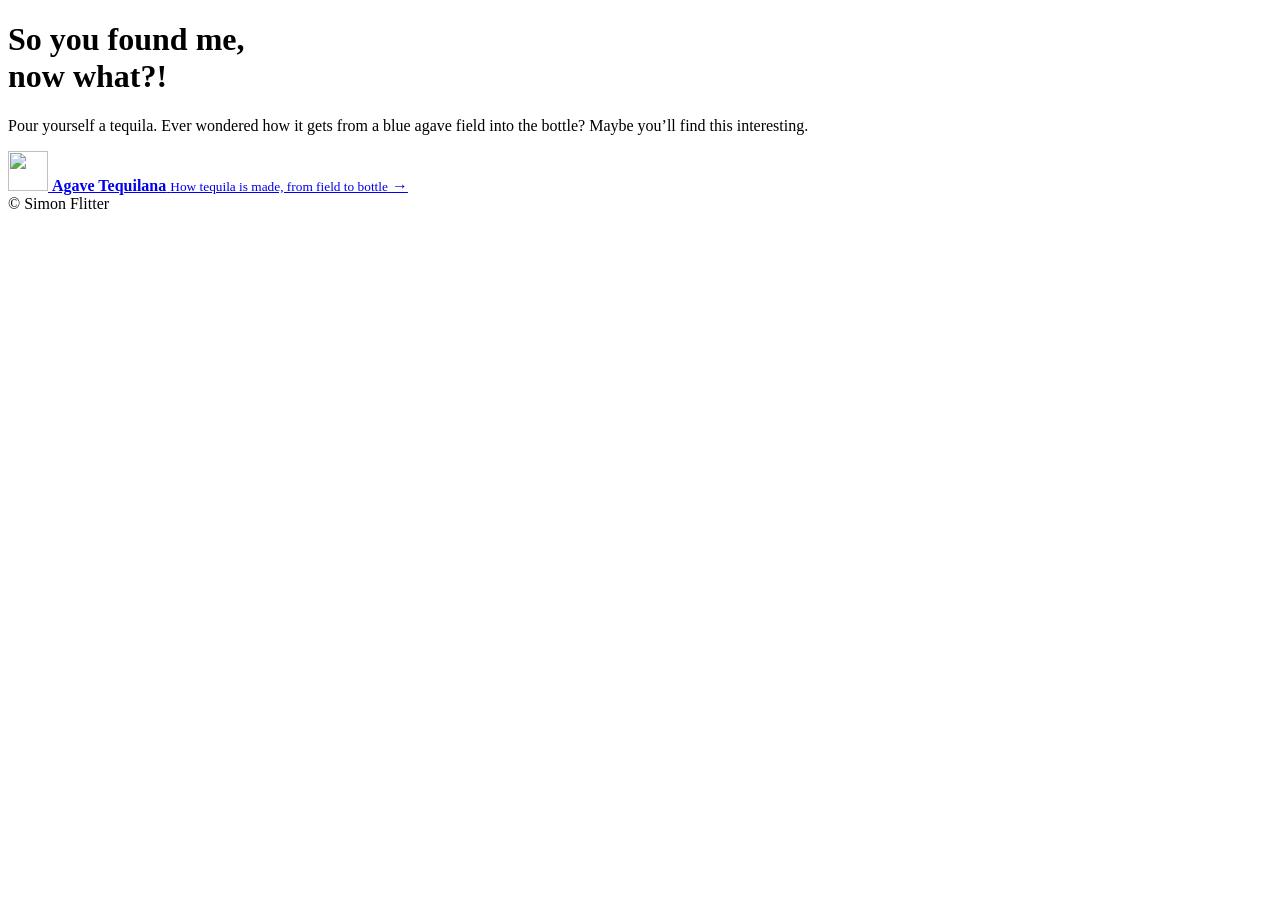
==== public/index.html @ 4acba524 "Replace the 2013 site with a simple holding page "So you found me, now what?!" with the glasses peek" ====
<!doctype html>
<html lang="en">
<head>
  <meta charset="utf-8">
  <meta name="viewport" content="width=device-width, initial-scale=1">
  <title>Simon Flitter</title>
  <meta name="description" content="So you found me, now what?!">
  <meta name="theme-color" content="#faf9f7" media="(prefers-color-scheme: light)">
  <meta name="theme-color" content="#111110" media="(prefers-color-scheme: dark)">
  <meta property="og:title" content="Simon Flitter">
  <meta property="og:description" content="So you found me, now what?!">
  <link rel="icon" href="/favicon.svg" type="image/svg+xml">
  <link rel="apple-touch-icon" href="/apple-touch-icon.png">
  <link rel="stylesheet" href="/assets/styles.css">
</head>
<body>
  <main>
    <h1><span class="light">So you found me,</span><br>now what?!</h1>
    <p>Pour yourself a tequila. Ever wondered how it gets from a blue agave field into the bottle? Maybe you’ll find this interesting.</p>
    <a class="card" href="https://agavetequilana.com">
      <img src="/assets/agave.svg" alt="" width="40" height="40">
      <span>
        <strong>Agave Tequilana</strong>
        <small>How tequila is made, from field to bottle</small>
      </span>
      <span class="arrow" aria-hidden="true">→</span>
    </a>
  </main>

  <div>
    <div class="peek" aria-hidden="true"><div class="glasses"></div></div>
    <footer>© Simon Flitter</footer>
  </div>
</body>
</html>
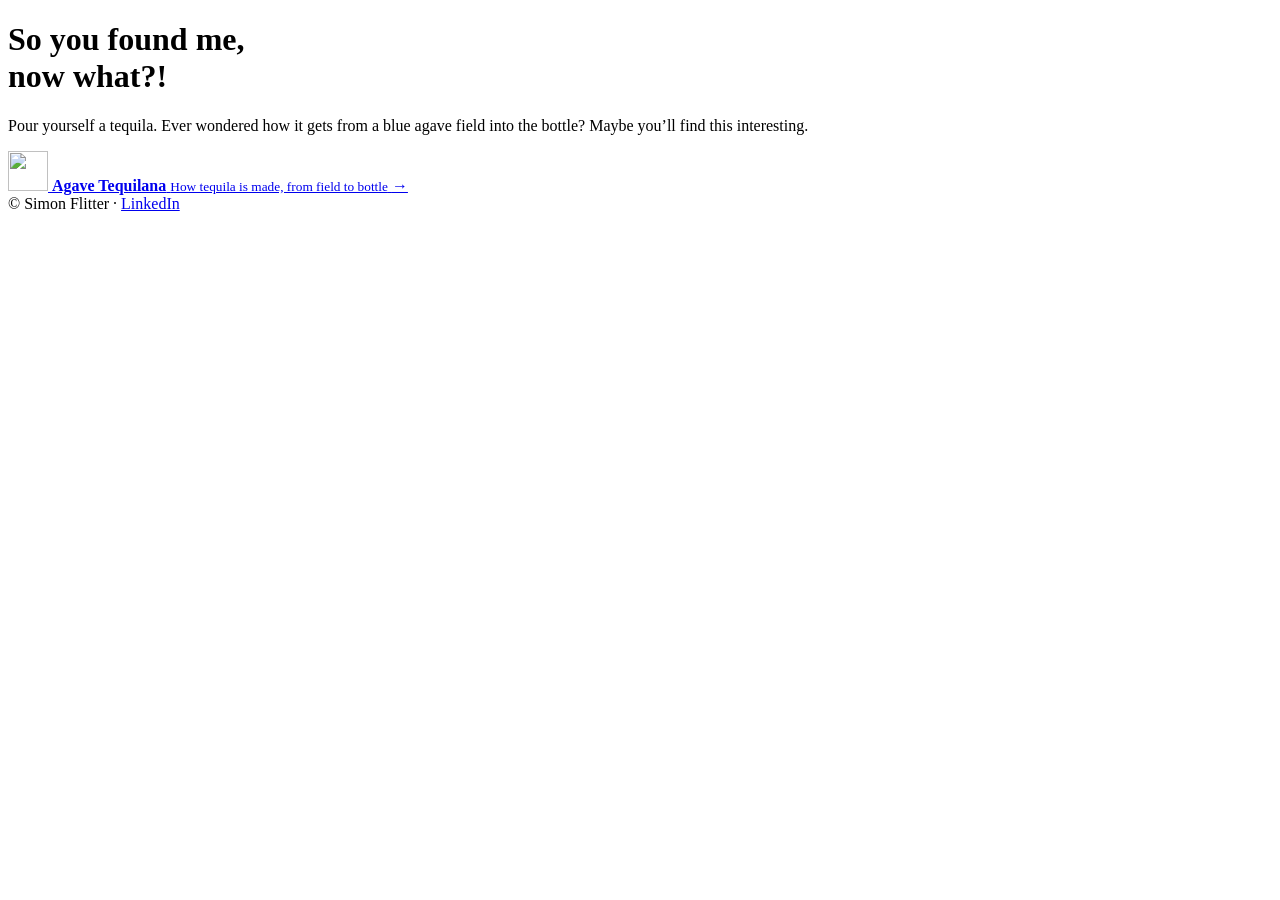
==== commit a2ab6545: "Add LinkedIn to the footer Co-Authored-By: Claude Opus 5.5 <noreply@anthropic.com>" ====
--- a/public/index.html
+++ b/public/index.html
@@ -29,7 +29,7 @@
 
   <div>
     <div class="peek" aria-hidden="true"><div class="glasses"></div></div>
-    <footer>© Simon Flitter</footer>
+    <footer>© Simon Flitter · <a href="https://www.linkedin.com/in/simonflitter/" rel="me">LinkedIn</a></footer>
   </div>
 </body>
 </html>
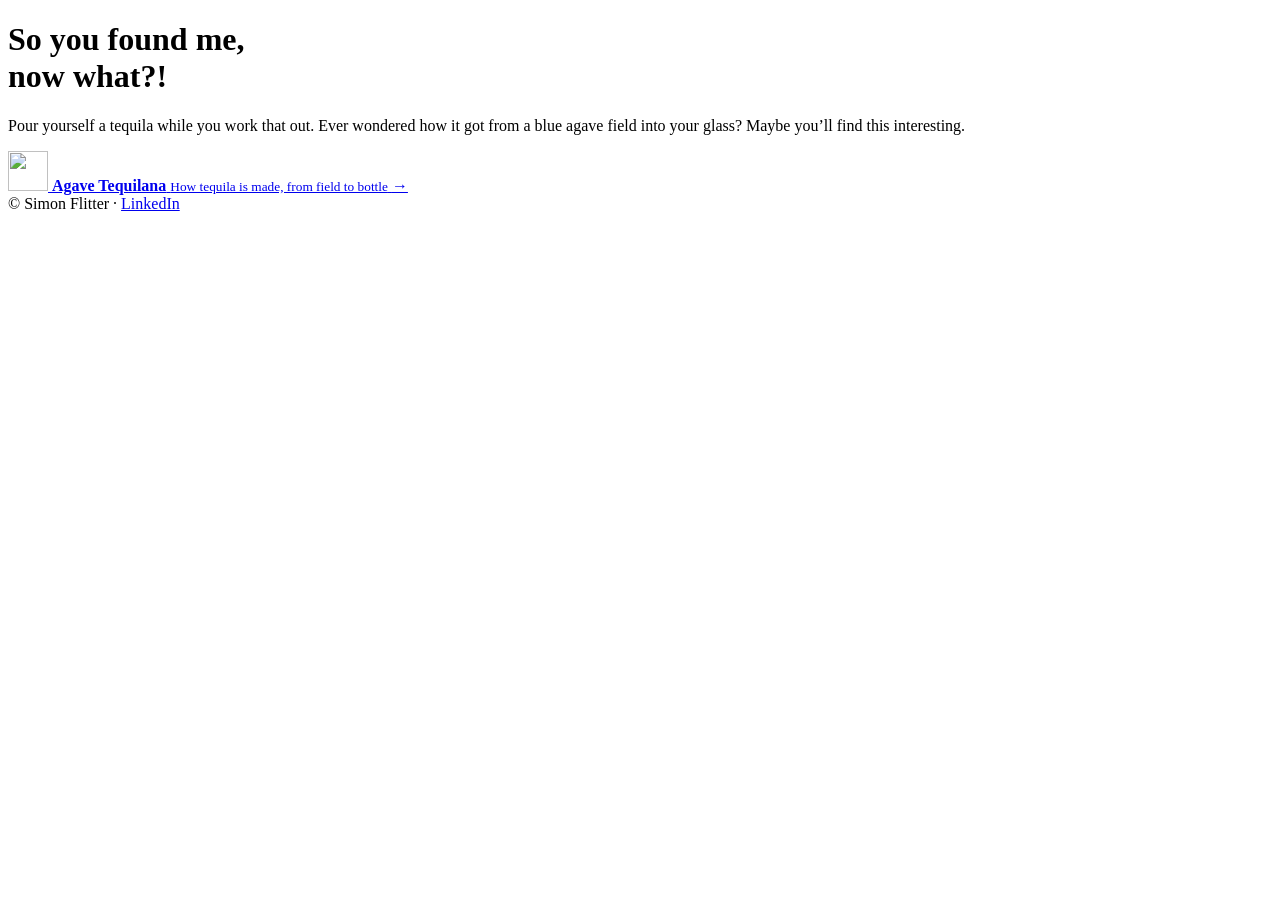
==== commit a7a00f15: "Make the intro answer "now what?!" Co-Authored-By: Claude Opus 5.5 <noreply@anthropic.com>" ====
--- a/public/index.html
+++ b/public/index.html
@@ -16,7 +16,7 @@
 <body>
   <main>
     <h1><span class="light">So you found me,</span><br>now what?!</h1>
-    <p>Pour yourself a tequila. Ever wondered how it gets from a blue agave field into the bottle? Maybe you’ll find this interesting.</p>
+    <p>Pour yourself a tequila while you work that out. Ever wondered how it got from a blue agave field into your glass? Maybe you’ll find this interesting.</p>
     <a class="card" href="https://agavetequilana.com">
       <img src="/assets/agave.svg" alt="" width="40" height="40">
       <span>
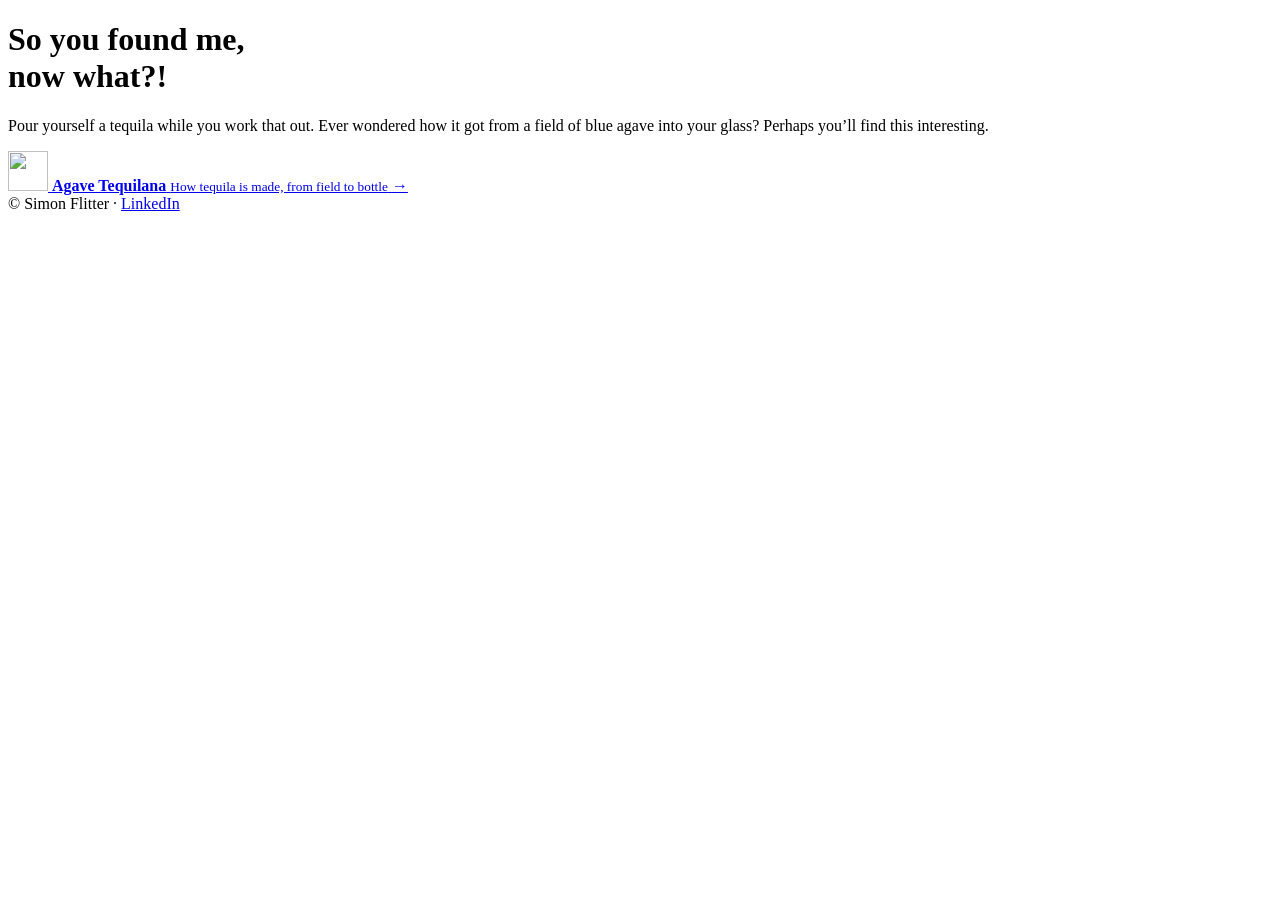
==== commit 8266514a: "Smooth the intro wording Co-Authored-By: Claude Opus 5.5 <noreply@anthropic.com>" ====
--- a/public/index.html
+++ b/public/index.html
@@ -16,7 +16,7 @@
 <body>
   <main>
     <h1><span class="light">So you found me,</span><br>now what?!</h1>
-    <p>Pour yourself a tequila while you work that out. Ever wondered how it got from a blue agave field into your glass? Maybe you’ll find this interesting.</p>
+    <p>Pour yourself a tequila while you work that out. Ever wondered how it got from a field of blue agave into your glass? Perhaps you’ll find this interesting.</p>
     <a class="card" href="https://agavetequilana.com">
       <img src="/assets/agave.svg" alt="" width="40" height="40">
       <span>
